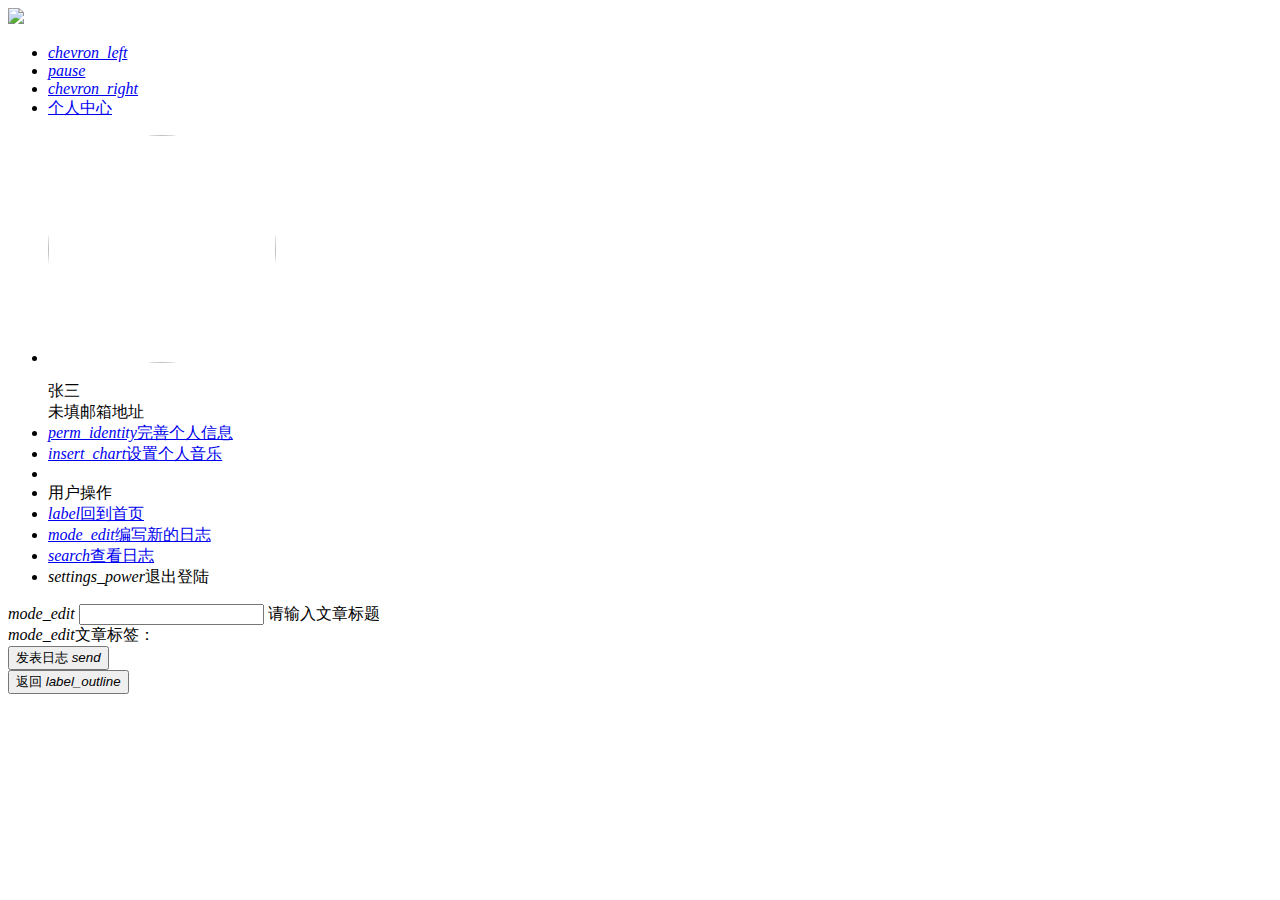
==== src/main/resources/static/html/details/editJournal.html @ 56084fb5 "..." ====
<!DOCTYPE html>
<html lang="en">
<head>
    <meta charset="UTF-8">
    <title>Ozc Journal｜编辑日志</title>

    <!--Materialize CSS-->
    <link href="https://cdn.bootcss.com/material-design-icons/3.0.1/iconfont/material-icons.min.css" rel="stylesheet">
    <link href="https://cdn.bootcss.com/materialize/0.97.8/css/materialize.min.css" rel="stylesheet">
    <meta name="viewport" content="width=device-width, initial-scale=1.0"/>

     <!--弹出框-->
    <script src="https://cdn.bootcss.com/sweetalert/1.1.3/sweetalert.min.js"></script>
    <link href="https://cdn.bootcss.com/sweetalert/1.1.3/sweetalert.min.css" rel="stylesheet">
</head>
<style>
    body {
        background-image: url(/imgs/bg-big.png);
        background-repeat: repeat;
    }

    .avatar{
            border-radius:228px;
            display:block;
            height:228px;
            width:228px
        }
</style>

<body>

<!--导航条-->
<nav class="#ffffff white" role="navigation">
    <div class="nav-wrapper container">
        <img class="brand-logo" src="/imgs/logo-small.png"  onclick="toIndex()"/>


        <ul id="nav-mobile" class="right hide-on-med-and-down">

            <li id="musicLiLeft"><a href="javascript:;" id="btn-pre"><i
                    class="material-icons black-text">chevron_left</i></a>
                &nbsp; &nbsp; &nbsp; &nbsp;
            </li>
            <li id="musicLiPause"><a href="javascript:;" id="btn-play"><i
                    class="material-icons black-text">pause</i></a>
                &nbsp; &nbsp; &nbsp; &nbsp;
            </li>
            <li id="musicLiRight"><a href="javascript:;" id="btn-next"><i class="material-icons black-text">chevron_right</i></a>
                &nbsp; &nbsp; &nbsp; &nbsp;
            </li>
        <!--     <li id="registerLi"><a class="#000000 black-text" href="/register.html">注册</a></li>
            <li id="loginLi"><a class="#000000 black-text" href="/login.html">登陆</a></li>
            <li id="journalLi"><a class="#000000 black-text" href="/journals">日志</a></li> -->
            <li id="personalLi"><a class="#000000 black-text" id="button-collapse" data-activates="slide-out"
                                   href="#">个人中心</a>
            </li>
        </ul>
    </div>
</nav>

<!--左侧导航条-->
<ul id="slide-out" class="side-nav fixed">
   <li>
        <div class="userView">
            <!-- <img id="slide-out-headPortrait" class="materialboxed" src="/imgs/headPortrait.png"/> -->
            <img src="/imgs/headPortrait.png" id="slide-out-headPortrait" class="avatar" alt=""><br>
            <span class="black-text " id="userNickName">张三</span><br>
            <span id="userEmail" class="black-text email">未填邮箱地址</span>
        </div>
    </li>
    <li>
        <a class="waves-effect" href="/html/details/personalInfo.html">
            <i class="material-icons pink-text text-accent-1">perm_identity</i>完善个人信息
        </a>
    </li>

    <li><a class="waves-effect" href="/music.html"><i
            class="material-icons pink-text text-accent-1">insert_chart</i>设置个人音乐</a>
    </li>

    <li>
        <div class="divider"></div>
    </li>
    <li><a class="subheader">用户操作</a></li>

    <li><a class="waves-effect" href="/html/index.html"><i class="material-icons prefix  pink-text text-accent-1">label</i>回到首页</a>
    </li>

    <li>
        <a class="waves-effect" href="/html/details/editJournal.html">
            <i class="material-icons prefix pink-text text-accent-1">mode_edit</i>编写新的日志
        </a>
    </li>

    <li><a class="waves-effect" href="/journals"><i
            class="material-icons pink-text text-accent-1">search</i>查看日志</a></li>
    <li id="logout"><a class="waves-effect"><i class="material-icons pink-text text-accent-1">settings_power</i>退出登陆</a>
    </li>
</ul>

<!--表单内容-->
<div class="container #ffffff white   ">

    <form id="journalContentForm">
        <!--标题-->
        <div class="input-field  #eeeeee grey lighten-3  ">
            <i class="material-icons prefix pink-text text-accent-1">mode_edit</i>
            <input id="title" name="title" type="text"/>
            <label for="title">请输入文章标题</label>
        </div>

        <input type="hidden" id="journalId" value="">
        <!--编辑器-->
        <div id="editor" class="section">
        </div>

        <!--标签-->
        <div class="#eeeeee grey lighten-3 section " id="tag_1">
            <i class="material-icons prefix pink-text text-accent-1">mode_edit</i>文章标签：
            <div class="chips chips-placeholder"></div>
        </div>

        <input type="hidden" name="tags">

        <div class="row section ">
            <div class="col s6">
                <button id="submitButton" class="btn waves-effect waves-light pink accent-1 " type="button">
                    发表日志
                    <i class="material-icons right">send</i>
                </button>
            </div>
            <div class="col s6">
                <button class="btn waves-effect waves-light pink accent-1" type="button" id="backJournal">返回
                    <i class="material-icons right">label_outline</i>
                </button>
            </div>

        </div>
    </form>

</div>

<!--jQuery js-->
<script src="https://cdn.bootcss.com/jquery/2.1.1/jquery.min.js"></script>
<script src="https://cdn.bootcss.com/materialize/0.97.8/js/materialize.min.js"></script>

<!--页面和通用JS-->
<script type="text/javascript" src="/js/common.js"></script>
<script type="text/javascript" src="/js/details/editJounal.js"></script>

<!--富文本编辑器-->
<script src="https://cdn.bootcss.com/wangEditor/10.0.13/wangEditor.min.js"></script>


<script>
    $(function () {
        /*//添加成统一html的侧边导航条
        $("#slide-out").load('/html/details/siderbar.html');*/
        //初始化该页面的JS
        editJounal.index();   
    });

</script>
<audio id="audio">
    <source id="audioSrc" src="" type="audio/mpeg">
    Your browser does not support the audio tag.
</audio>

</body>
</html>
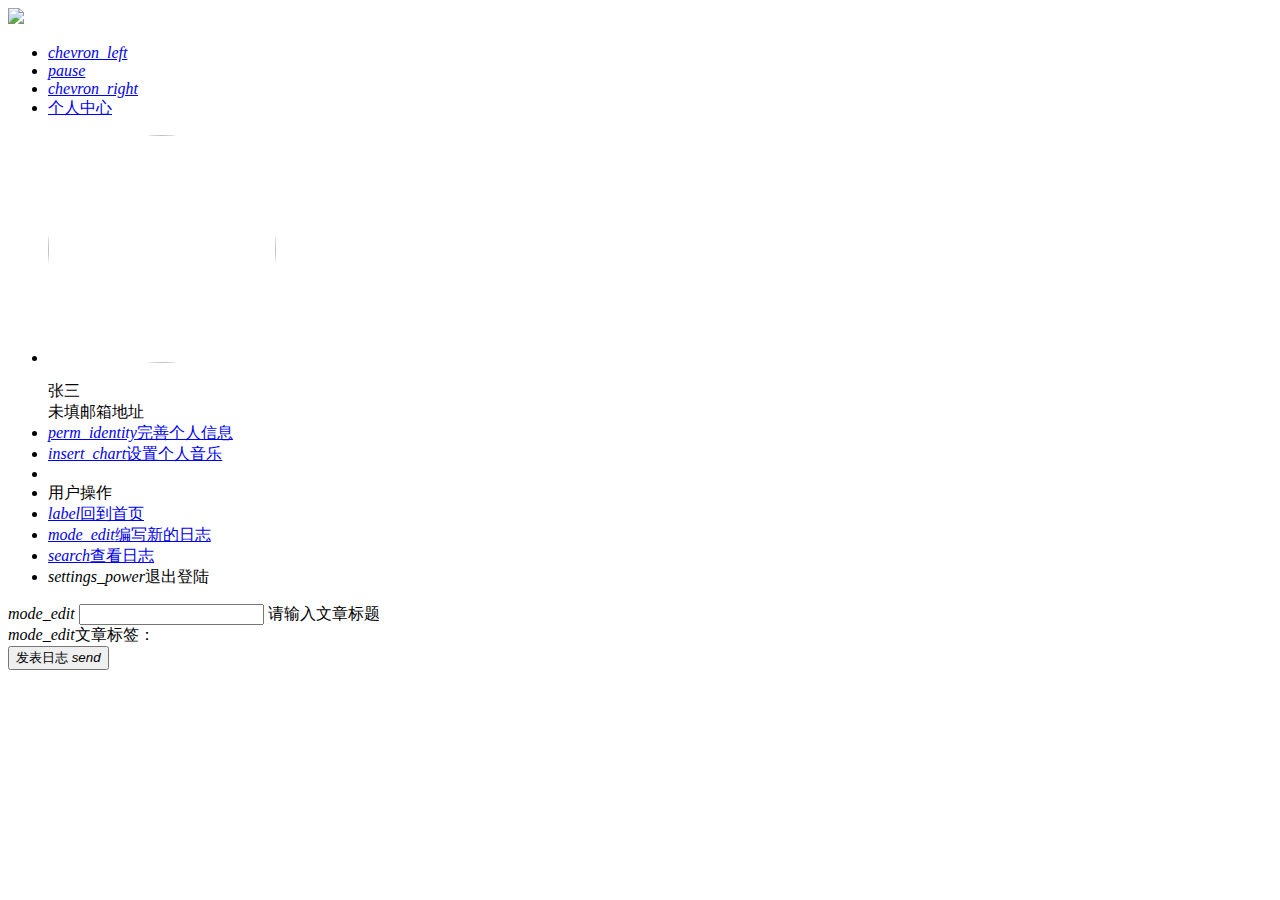
==== commit 3e475299: "2019-1-14" ====
--- a/src/main/resources/static/html/details/editJournal.html
+++ b/src/main/resources/static/html/details/editJournal.html
@@ -59,7 +59,7 @@
 </nav>
 
 <!--左侧导航条-->
-<ul id="slide-out" class="side-nav fixed">
+<ul id="slide-out" class="side-nav">
    <li>
         <div class="userView">
             <!-- <img id="slide-out-headPortrait" class="materialboxed" src="/imgs/headPortrait.png"/> -->
@@ -83,7 +83,7 @@
     </li>
     <li><a class="subheader">用户操作</a></li>
 
-    <li><a class="waves-effect" href="/html/index.html"><i class="material-icons prefix  pink-text text-accent-1">label</i>回到首页</a>
+    <li><a class="waves-effect" href="/index/index.html"><i class="material-icons prefix  pink-text text-accent-1">label</i>回到首页</a>
     </li>
 
     <li>
@@ -92,7 +92,7 @@
         </a>
     </li>
 
-    <li><a class="waves-effect" href="/journals"><i
+    <li><a class="waves-effect" href="/jounal/showJournals"><i
             class="material-icons pink-text text-accent-1">search</i>查看日志</a></li>
     <li id="logout"><a class="waves-effect"><i class="material-icons pink-text text-accent-1">settings_power</i>退出登陆</a>
     </li>
@@ -110,9 +110,7 @@
         </div>
 
         <input type="hidden" id="journalId" value="">
-        <!--编辑器-->
-        <div id="editor" class="section">
-        </div>
+    
 
         <!--标签-->
         <div class="#eeeeee grey lighten-3 section " id="tag_1">
@@ -122,6 +120,11 @@
 
         <input type="hidden" name="tags">
 
+          <!--编辑器-->
+        <div id="editor" class="section">
+        </div>
+
+
         <div class="row section ">
             <div class="col s6">
                 <button id="submitButton" class="btn waves-effect waves-light pink accent-1 " type="button">
@@ -129,12 +132,13 @@
                     <i class="material-icons right">send</i>
                 </button>
             </div>
+            <!-- 
             <div class="col s6">
                 <button class="btn waves-effect waves-light pink accent-1" type="button" id="backJournal">返回
                     <i class="material-icons right">label_outline</i>
                 </button>
             </div>
-
+            -->
         </div>
     </form>
 
